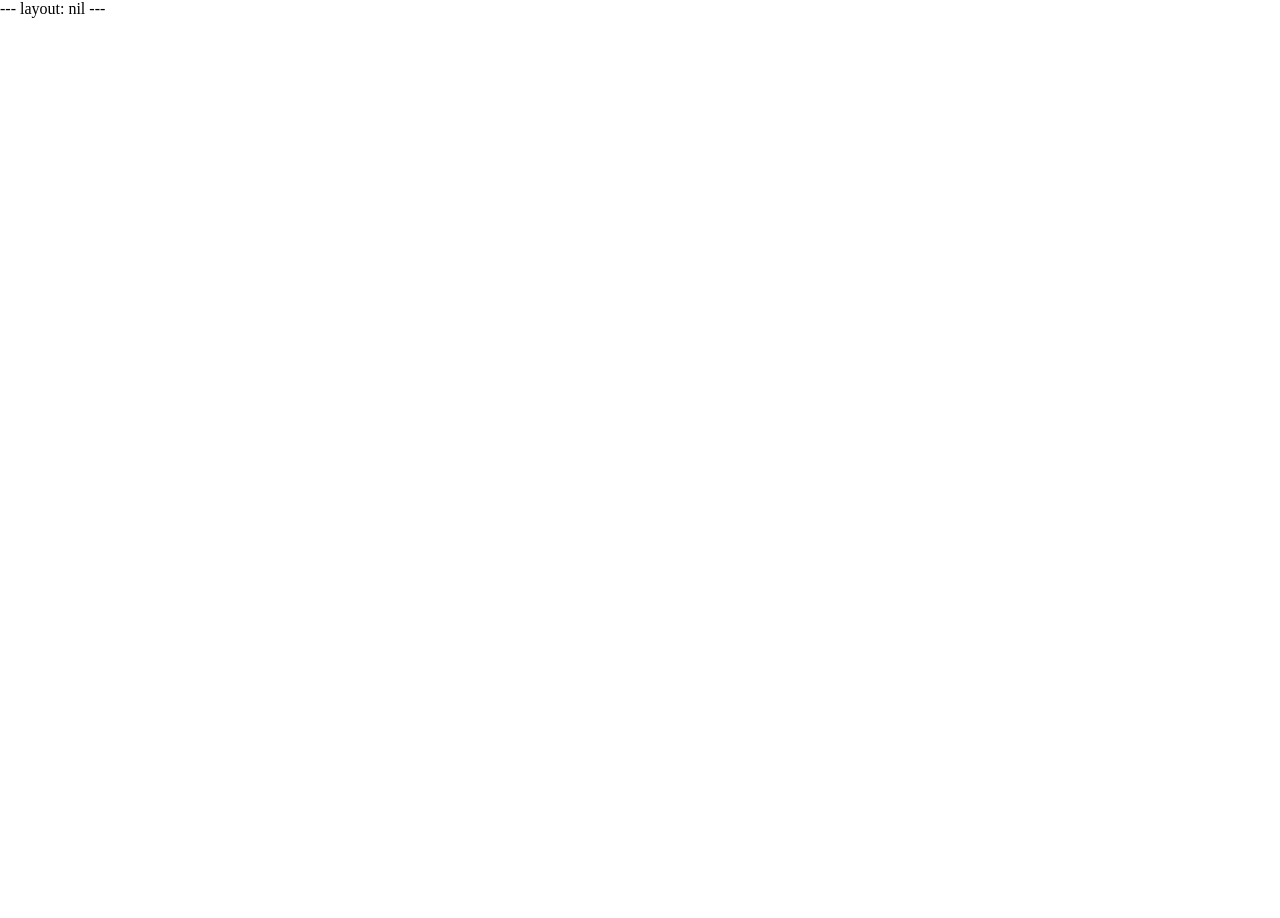
==== guests/index.html @ d51519a6 "move to golang. good bye functions" ====
---
layout: nil
---
<!DOCTYPE html>
<html>
  <head>
    <title>Lets meet up</title>
    <meta name="viewport" content="initial-scale=1.0">
    <meta charset="utf-8">
    <style>
      /* Always set the map height explicitly to define the size of the div
       * element that contains the map. */
      #map {
        height: 100%;
      }
      /* Optional: Makes the sample page fill the window. */
      html, body {
        height: 100%;
        margin: 0;
        padding: 0;
      }
    </style>
  </head>
  <body>
    <div id="map"></div>
    <script src="https://cdn.jsdelivr.net/npm/js-cookie@2/src/js.cookie.min.js"></script>
    <script src="https://ajax.googleapis.com/ajax/libs/jquery/3.3.1/jquery.min.js"></script>
    <script>
      var map;
      //this is dumb
      function uuidv4() {
        return 'xxxxxxxx-xxxx-4xxx-yxxx-xxxxxxxxxxxx'.replace(/[xy]/g, function(c) {
          var r = Math.random() * 16 | 0, v = c == 'x' ? r : (r & 0x3 | 0x8);
          return v.toString(16);
        });
      }

      function initMap() {
        let urlParams = new URLSearchParams(window.location.search);
        let meetup = urlParams.get('meetup');
        if (meetup == null)
        {
            meetup = urlParams.get('m')
        }
        if (meetup == null)
        {

          meetup  = btoa(Math.floor(Math.random() * Math.floor(1000000)))
          window.location.search += ('m=' + meetup)
        }
        navigator.geolocation.getCurrentPosition(function(position) {
            var guestid = Cookies.get('GuestId'); 
            if(guestid === undefined)
            {           
              guestid = uuidv4()
              Cookies.set('GuestId', guestid) //don't think this is working
            }
            var me =  JSON.stringify({lat: position.coords.latitude, long: position.coords.longitude, GuestId: guestid, MeetupID: meetup});
            $.post('/meetups/'+meetup, me, 
                function(guests, status) {
                if (status !== 'success') {
                  alert(status)
                  return; 
                }
                var guest;
                var bounds = new google.maps.LatLngBounds();
                map = new google.maps.Map(document.getElementById('map'), {});
                for (guest of guests)
                {
                  var guestpos = { lat: parseFloat(guest.lat),  lng: parseFloat(guest.long)}
                  var guestmarker = new google.maps.Marker({position: guestpos, map: map, title: "guest"});
                  bounds.extend(guestpos)
                }
              
              //var paul = { lat: 47.592610, lng: -122.158050 }
              var middle = bounds.getCenter()
              var service = new google.maps.places.PlacesService(map);
              
              let query = urlParams.get('query');
              if( query == null)
              {
                query = 'food'
              }
              search_request = {location: middle, rankBy: google.maps.places.RankBy.DISTANCE, keyword: query}
              service.nearbySearch(
                //search in bounds? add a query from query parametr
                search_request,
                function(results, status, pagination) {
                  if (status == "ZERO_RESULTS")
                  {
                    map.fitBounds(bounds)
                    var marker = new google.maps.Marker({
                      map: map,
                      animation: google.maps.Animation.DROP,
                      position: middle
                    });
                    map.fitBounds(bounds)
                    var infowindow = new google.maps.InfoWindow({
                      content: "NOTHING IS HERE"
                    });
                    infowindow.open(map, marker);
                    return;
                  }
                  else if (status !== 'OK') {
                    alert(status)
                    return; 
                  }
                  for (var i = 0; i < results.length && i < 3; i++) {
                    var place = results[i]
                    //this just makes a knife and fork
                    var image = {
                      url: place.icon,
                      size: new google.maps.Size(71, 71),
                      origin: new google.maps.Point(0, 0),
                      anchor: new google.maps.Point(17, 34),
                      scaledSize: new google.maps.Size(25, 25)
                    };
                    //marker isn't clickable
                    var marker = new google.maps.Marker({
                      map: map,
                      icon: image,
                      title: place.name,
                      animation: google.maps.Animation.DROP,
                      position: place.geometry.location
                    });
                    bounds.extend(place.geometry.location)
                    map.fitBounds(bounds)
                    var infowindow = new google.maps.InfoWindow({
                      content: place.name
                    });
                    infowindow.open(map, marker);
                    marker.addListener('click', function() { infowindow.open(map, marker) });
                  }
                });
             })
        })
      }
    </script>
    <script src="https://maps.googleapis.com/maps/api/js?key=AIzaSyDOFv6dJjvOaRnP8d3Vf9t9802bSEYGs7U&callback=initMap&libraries=places"
    async defer></script>
  </body>
</html>
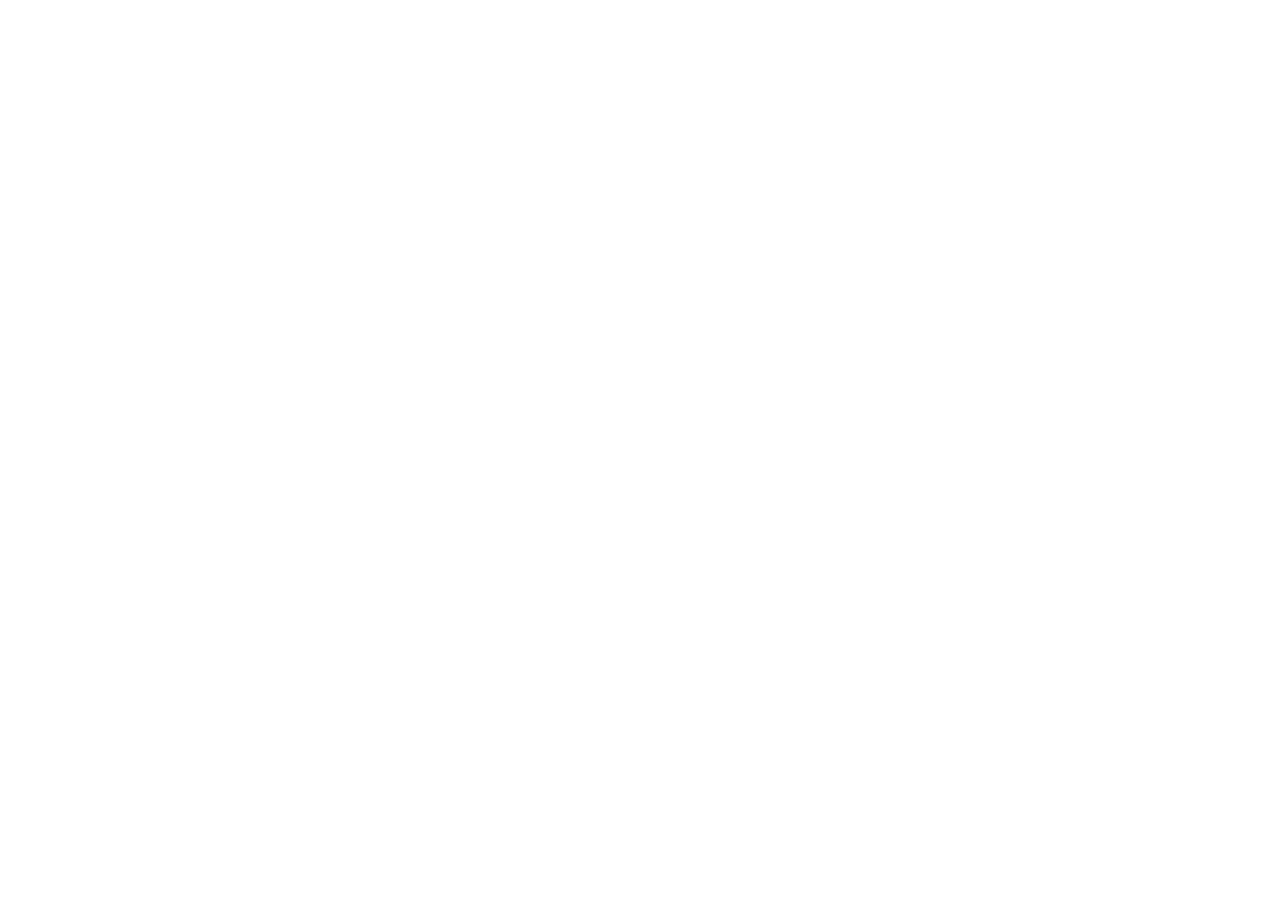
==== commit c2ade030: "kill layout nill" ====
--- a/guests/index.html
+++ b/guests/index.html
@@ -1,6 +1,3 @@
----
-layout: nil
----
 <!DOCTYPE html>
 <html>
   <head>
@@ -48,6 +45,7 @@
           meetup  = btoa(Math.floor(Math.random() * Math.floor(1000000)))
           window.location.search += ('m=' + meetup)
         }
+        console.info("getting current postition")
         navigator.geolocation.getCurrentPosition(function(position) {
             var guestid = Cookies.get('GuestId'); 
             if(guestid === undefined)
@@ -55,85 +53,96 @@
               guestid = uuidv4()
               Cookies.set('GuestId', guestid) //don't think this is working
             }
-            var me =  JSON.stringify({lat: position.coords.latitude, long: position.coords.longitude, GuestId: guestid, MeetupID: meetup});
-            $.post('/meetups/'+meetup, me, 
-                function(guests, status) {
-                if (status !== 'success') {
-                  alert(status)
+            var me =  JSON.stringify({Lat: position.coords.latitude, Long: position.coords.longitude, GuestId: guestid, MeetupID: meetup});
+            console.info("fetching /meetups/"+meetup)
+            promise = fetch("/meetups/"+meetup, {method: 'POST', body: me, headers: {'Content-Type': 'application/json'}})
+            promise.then(function(response) {
+               
+                if (!response.ok) {
+                  alert("guests api: "+ response.statuText)
                   return; 
                 }
-                var guest;
-                var bounds = new google.maps.LatLngBounds();
-                map = new google.maps.Map(document.getElementById('map'), {});
-                for (guest of guests)
+                console.info("processing json")
+                response.json().then(function(guests) { 
+                  console.info(JSON.stringify(guests))
+                  var guest;
+                  var bounds = new google.maps.LatLngBounds();
+                  map = new google.maps.Map(document.getElementById('map'), {});
+                  for (guest of guests)
+                  {
+                    console.info(JSON.stringify(guest))
+                    var guestpos = { lat: parseFloat(guest.Lat),  lng: parseFloat(guest.Long)}
+                    var guestmarker = new google.maps.Marker({position: guestpos, map: map, title: "guest"});
+                    bounds.extend(guestpos)
+                  }
+                
+                //var paul = { lat: 47.592610, lng: -122.158050 }
+                var middle = bounds.getCenter()
+                var service = new google.maps.places.PlacesService(map);
+                
+                let query = urlParams.get('query');
+                if( query == null)
                 {
-                  var guestpos = { lat: parseFloat(guest.lat),  lng: parseFloat(guest.long)}
-                  var guestmarker = new google.maps.Marker({position: guestpos, map: map, title: "guest"});
-                  bounds.extend(guestpos)
+                  query = 'food'
                 }
-              
-              //var paul = { lat: 47.592610, lng: -122.158050 }
-              var middle = bounds.getCenter()
-              var service = new google.maps.places.PlacesService(map);
-              
-              let query = urlParams.get('query');
-              if( query == null)
-              {
-                query = 'food'
-              }
-              search_request = {location: middle, rankBy: google.maps.places.RankBy.DISTANCE, keyword: query}
-              service.nearbySearch(
-                //search in bounds? add a query from query parametr
-                search_request,
-                function(results, status, pagination) {
-                  if (status == "ZERO_RESULTS")
-                  {
-                    map.fitBounds(bounds)
-                    var marker = new google.maps.Marker({
-                      map: map,
-                      animation: google.maps.Animation.DROP,
-                      position: middle
-                    });
-                    map.fitBounds(bounds)
-                    var infowindow = new google.maps.InfoWindow({
-                      content: "NOTHING IS HERE"
-                    });
-                    infowindow.open(map, marker);
-                    return;
-                  }
-                  else if (status !== 'OK') {
-                    alert(status)
-                    return; 
-                  }
-                  for (var i = 0; i < results.length && i < 3; i++) {
-                    var place = results[i]
-                    //this just makes a knife and fork
-                    var image = {
-                      url: place.icon,
-                      size: new google.maps.Size(71, 71),
-                      origin: new google.maps.Point(0, 0),
-                      anchor: new google.maps.Point(17, 34),
-                      scaledSize: new google.maps.Size(25, 25)
-                    };
-                    //marker isn't clickable
-                    var marker = new google.maps.Marker({
-                      map: map,
-                      icon: image,
-                      title: place.name,
-                      animation: google.maps.Animation.DROP,
-                      position: place.geometry.location
-                    });
-                    bounds.extend(place.geometry.location)
-                    map.fitBounds(bounds)
-                    var infowindow = new google.maps.InfoWindow({
-                      content: place.name
-                    });
-                    infowindow.open(map, marker);
-                    marker.addListener('click', function() { infowindow.open(map, marker) });
-                  }
+                search_request = {location: middle, rankBy: google.maps.places.RankBy.DISTANCE, keyword: query}
+                console.info(JSON.stringify(search_request))
+                service.nearbySearch(
+                  //search in bounds? add a query from query parametr
+                  search_request,
+                  function(results, status, pagination) {
+                    if (status == "ZERO_RESULTS")
+                    {
+                      map.fitBounds(bounds)
+                      var marker = new google.maps.Marker({
+                        map: map,
+                        animation: google.maps.Animation.DROP,
+                        position: middle
+                      });
+                      map.fitBounds(bounds)
+                      var infowindow = new google.maps.InfoWindow({
+                        content: "NOTHING IS HERE"
+                      });
+                      infowindow.open(map, marker);
+                      return;
+                    }
+                    else if (status !== 'OK') {
+                      alert('nearyby search ' + status)
+                      console.log(results)
+                      return; 
+                    }
+                    for (var i = 0; i < results.length && i < 3; i++) {
+                      var place = results[i]
+                      //this just makes a knife and fork
+                      var image = {
+                        url: place.icon,
+                        size: new google.maps.Size(71, 71),
+                        origin: new google.maps.Point(0, 0),
+                        anchor: new google.maps.Point(17, 34),
+                        scaledSize: new google.maps.Size(25, 25)
+                      };
+                      //marker isn't clickable
+                      var marker = new google.maps.Marker({
+                        map: map,
+                        icon: image,
+                        title: place.name,
+                        animation: google.maps.Animation.DROP,
+                        position: place.geometry.location
+                      });
+                      bounds.extend(place.geometry.location)
+                      map.fitBounds(bounds)
+                      var infowindow = new google.maps.InfoWindow({
+                        content: place.name
+                      });
+                      infowindow.open(map, marker);
+                      marker.addListener('click', function() { infowindow.open(map, marker) });
+                    }
+                  });
                 });
              })
-        })
+        }, function(positionError) {
+          alert("position error: " + positionError.message)
+        });
       }
     </script>
     <script src="https://maps.googleapis.com/maps/api/js?key=AIzaSyDOFv6dJjvOaRnP8d3Vf9t9802bSEYGs7U&callback=initMap&libraries=places"
